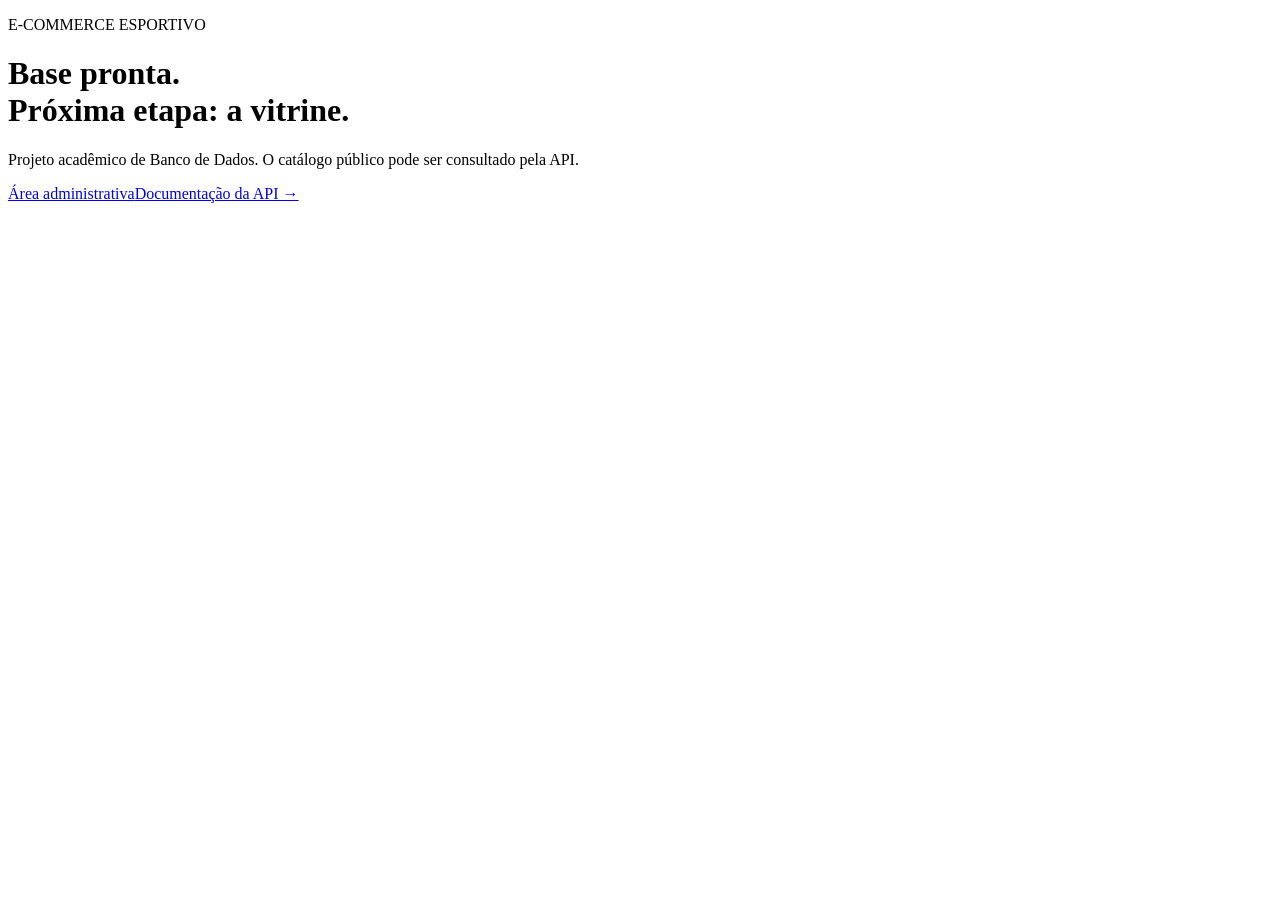
==== app/static/index.html @ a919139c "Implementa backend e painel administrativo do ecommerce" ====
<!doctype html>
<html lang="pt-BR"><head><meta charset="utf-8"><meta name="viewport" content="width=device-width,initial-scale=1"><title>Esporte • Projeto</title><link rel="stylesheet" href="/static/style.css"></head>
<body><main class="welcome"><p class="eyebrow">E-COMMERCE ESPORTIVO</p><h1>Base pronta.<br>Próxima etapa: a vitrine.</h1><p>Projeto acadêmico de Banco de Dados. O catálogo público pode ser consultado pela API.</p><nav><a class="button" href="/admin/login">Área administrativa</a><a href="/docs">Documentação da API →</a></nav></main></body></html>
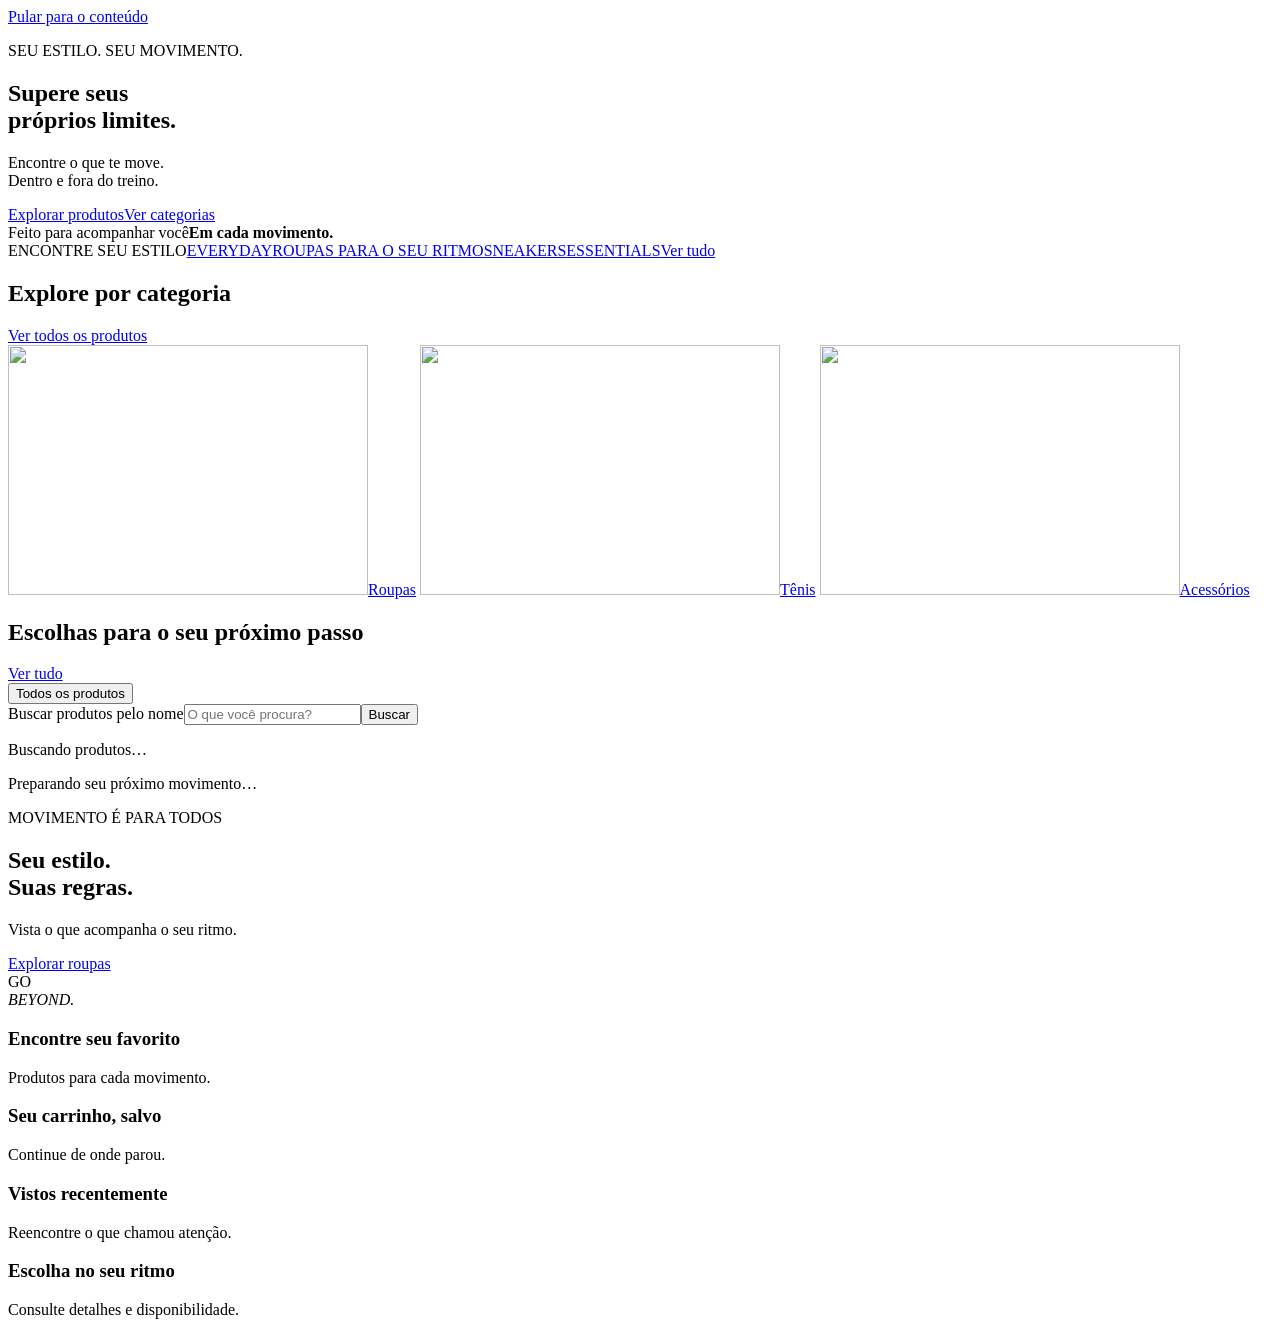
==== commit 59d241bc: "Implementa vitrine, favoritos e carrinho com categorias definidas" ====
--- a/app/static/index.html
+++ b/app/static/index.html
@@ -1,3 +1,39 @@
 <!doctype html>
-<html lang="pt-BR"><head><meta charset="utf-8"><meta name="viewport" content="width=device-width,initial-scale=1"><title>Esporte • Projeto</title><link rel="stylesheet" href="/static/style.css"></head>
-<body><main class="welcome"><p class="eyebrow">E-COMMERCE ESPORTIVO</p><h1>Base pronta.<br>Próxima etapa: a vitrine.</h1><p>Projeto acadêmico de Banco de Dados. O catálogo público pode ser consultado pela API.</p><nav><a class="button" href="/admin/login">Área administrativa</a><a href="/docs">Documentação da API →</a></nav></main></body></html>
+<html lang="pt-BR">
+<head>
+  <meta charset="utf-8"><meta name="viewport" content="width=device-width,initial-scale=1">
+  <meta name="description" content="Roupas, tênis e acessórios para o seu próximo movimento. Encontre o que acompanha o seu estilo.">
+  <title>Impulso • Seu próximo movimento</title>
+  <link rel="stylesheet" href="/static/shop.css"><script type="module" src="/static/catalog.js"></script>
+</head>
+<body>
+  <a class="skip-link" href="#main">Pular para o conteúdo</a>
+  <header id="shop-header"></header>
+  <main id="main">
+    <section class="hero wrap" aria-labelledby="hero-title">
+      <div class="hero-copy"><p class="eyebrow">SEU ESTILO. SEU MOVIMENTO.</p><h1 id="hero-title">Supere seus<br>próprios limites.</h1><p>Encontre o que te move.<br>Dentro e fora do treino.</p><div class="hero-actions"><a class="btn btn-dark" href="#catalogo">Explorar produtos</a><a class="btn btn-outline" href="#categorias">Ver categorias</a></div></div>
+      <div class="hero-caption" aria-hidden="true"><span>Feito para acompanhar você</span><strong>Em cada movimento.</strong><div class="hero-caption-line"></div></div>
+    </section>
+    <section class="collections-strip wrap" aria-label="Explore nossas coleções"><span class="collections-label">ENCONTRE SEU ESTILO</span><a href="/?categoria=Roupas#catalogo" class="activity-word">EVERYDAY<span>ROUPAS PARA O SEU RITMO</span></a><a href="/?categoria=T%C3%AAnis#catalogo" class="activity-word running-word">SNEAKERS</a><a href="/?categoria=Acess%C3%B3rios#catalogo" class="activity-word">ESSENTIALS</a><a href="#catalogo" class="text-link">Ver tudo</a></section>
+    <section id="categorias" class="wrap category-section" aria-labelledby="category-title"><div class="section-heading compact-heading"><h2 id="category-title">Explore por categoria</h2><a href="#catalogo" class="text-link">Ver todos os produtos</a></div><div id="visual-categories" class="visual-categories">
+      <a class="category-card" href="/?categoria=Roupas#catalogo" data-category="Roupas"><span class="category-photo"><img src="/static/assets/category-clothing.jpg" alt="" width="360" height="250" loading="lazy"></span><span>Roupas</span></a>
+      <a class="category-card" href="/?categoria=T%C3%AAnis#catalogo" data-category="Tênis"><span class="category-photo"><img src="/static/assets/category-shoes.jpg" alt="" width="360" height="250" loading="lazy"></span><span>Tênis</span></a>
+      <a class="category-card" href="/?categoria=Acess%C3%B3rios#catalogo" data-category="Acessórios"><span class="category-photo"><img src="/static/assets/category-accessories.jpg" alt="" width="360" height="250" loading="lazy"></span><span>Acessórios</span></a>
+    </div></section>
+    <section id="catalogo" class="wrap catalog-section" aria-labelledby="catalog-title">
+      <div class="section-heading compact-heading"><h2 id="catalog-title">Escolhas para o seu próximo passo</h2><a href="#catalogo" id="view-all-products" class="text-link">Ver tudo</a></div>
+      <form id="catalog-filters" class="catalog-filters" role="search">
+        <div id="category-tabs" class="category-tabs" aria-label="Categorias"><button type="button" class="chip active" data-category="" aria-pressed="true">Todos os produtos</button></div>
+        <div class="search-field"><label class="sr-only" for="search">Buscar produtos pelo nome</label><i data-icon="search"></i><input id="search" name="busca" type="search" placeholder="O que você procura?" maxlength="160"><button type="submit" class="search-submit" aria-label="Buscar">Buscar</button></div>
+      </form>
+      <div class="catalog-meta"><p id="result-count" aria-live="polite">Buscando produtos…</p><button type="button" id="clear-filters" class="text-button" hidden>Limpar filtros</button></div>
+      <div id="catalog-status" class="state-panel" role="status">Preparando seu próximo movimento…</div>
+      <div id="product-grid" class="product-grid" aria-label="Produtos" aria-busy="true"></div>
+      <nav id="pagination" class="pagination" aria-label="Paginação" hidden><button id="previous-page" class="btn btn-outline" type="button">Anterior</button><span id="page-label"></span><button id="next-page" class="btn btn-outline" type="button">Próxima</button></nav>
+    </section>
+    <section id="recent-section" class="recent-section" hidden><div class="wrap"><div class="section-heading"><div><p class="eyebrow">CONTINUE EXPLORANDO</p><h2>De olho nesses?</h2></div><p>Os produtos que você viu por aqui.</p></div><div id="recent-grid" class="product-grid recent-grid"></div></div></section>
+    <section class="editorial-banner wrap" aria-labelledby="editorial-title"><div><p class="eyebrow">MOVIMENTO É PARA TODOS</p><h2 id="editorial-title">Seu estilo.<br>Suas regras.</h2><p>Vista o que acompanha o seu ritmo.</p><a class="btn btn-white" href="/?categoria=Roupas#catalogo">Explorar roupas</a></div><span class="editorial-type" aria-hidden="true">GO<br><em>BEYOND.</em></span></section>
+    <section class="service-strip wrap" aria-label="Como funciona"><article><span data-icon="search"></span><div><h3>Encontre seu favorito</h3><p>Produtos para cada movimento.</p></div></article><article><span data-icon="bag"></span><div><h3>Seu carrinho, salvo</h3><p>Continue de onde parou.</p></div></article><article><span data-icon="history"></span><div><h3>Vistos recentemente</h3><p>Reencontre o que chamou atenção.</p></div></article><article><span data-icon="check"></span><div><h3>Escolha no seu ritmo</h3><p>Consulte detalhes e disponibilidade.</p></div></article></section>
+  </main>
+  <footer id="shop-footer"></footer><div id="toast" class="toast" role="status" aria-live="polite" hidden></div>
+</body></html>
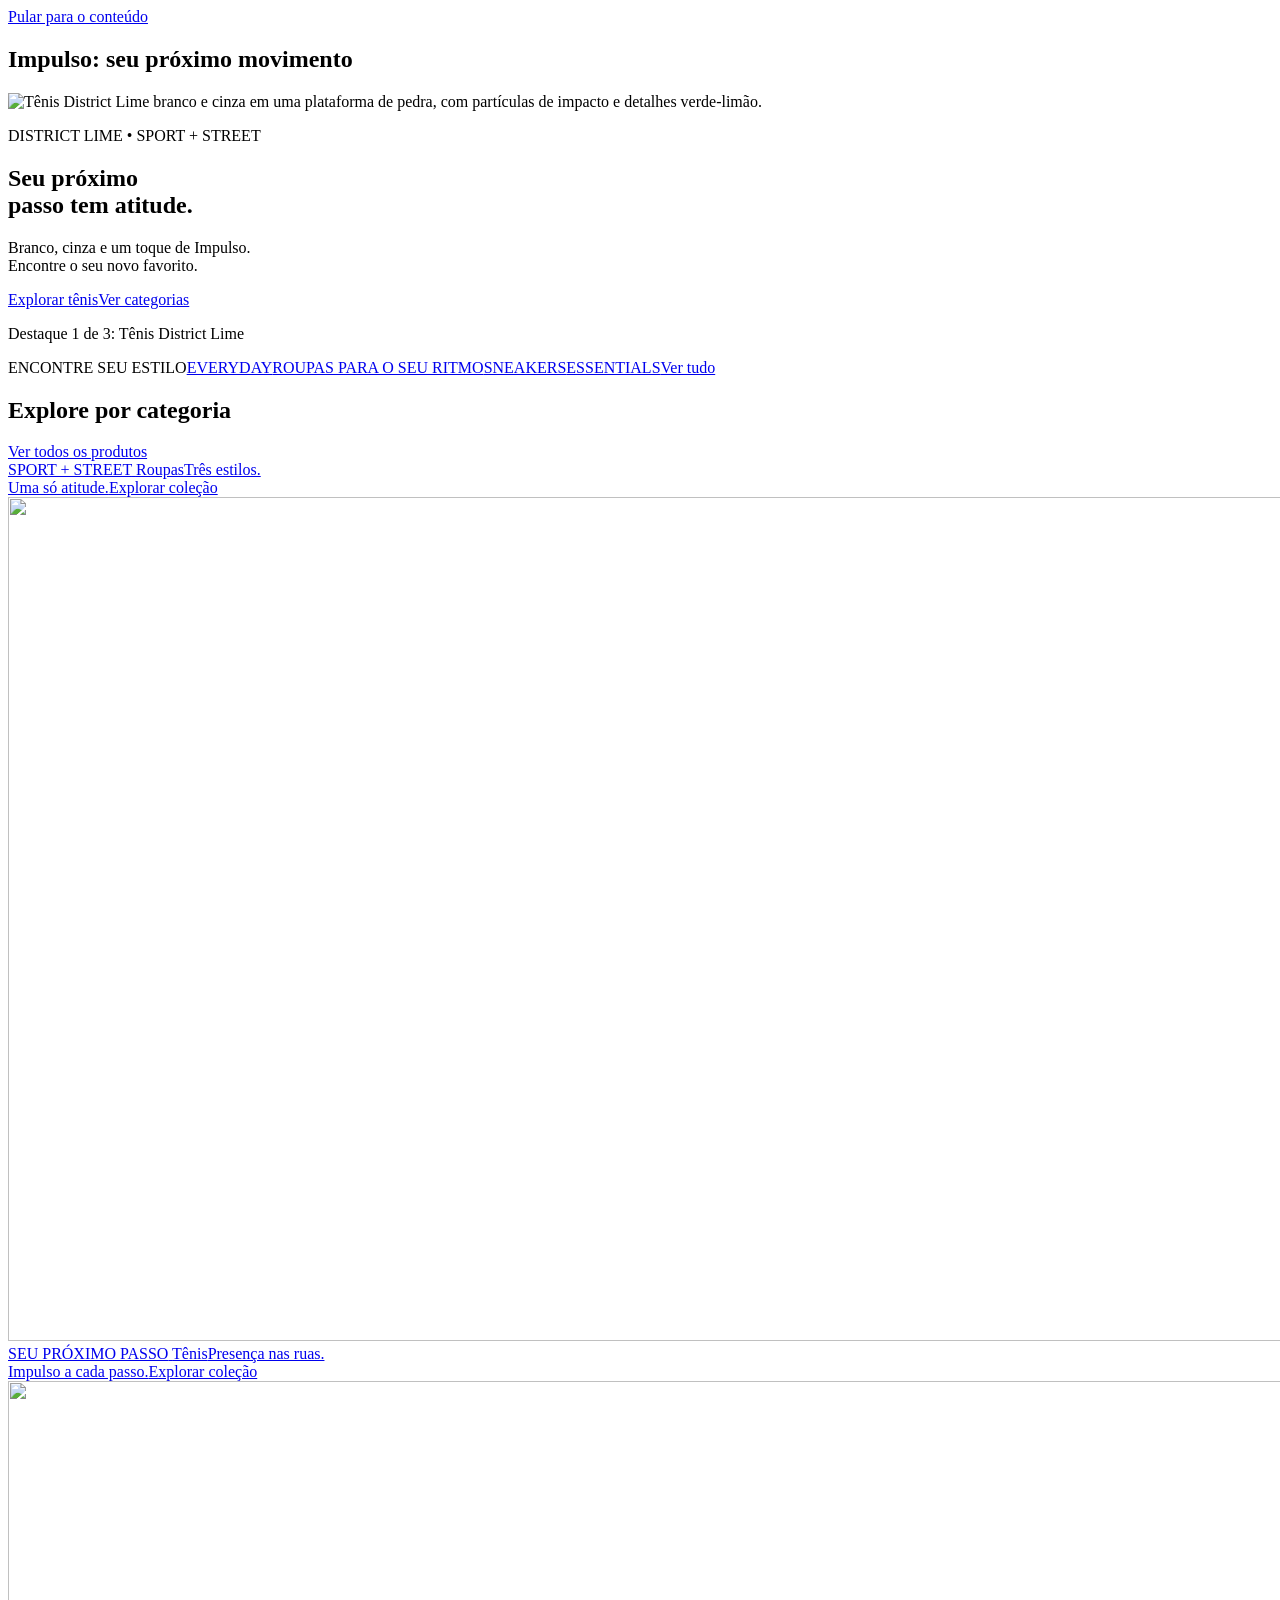
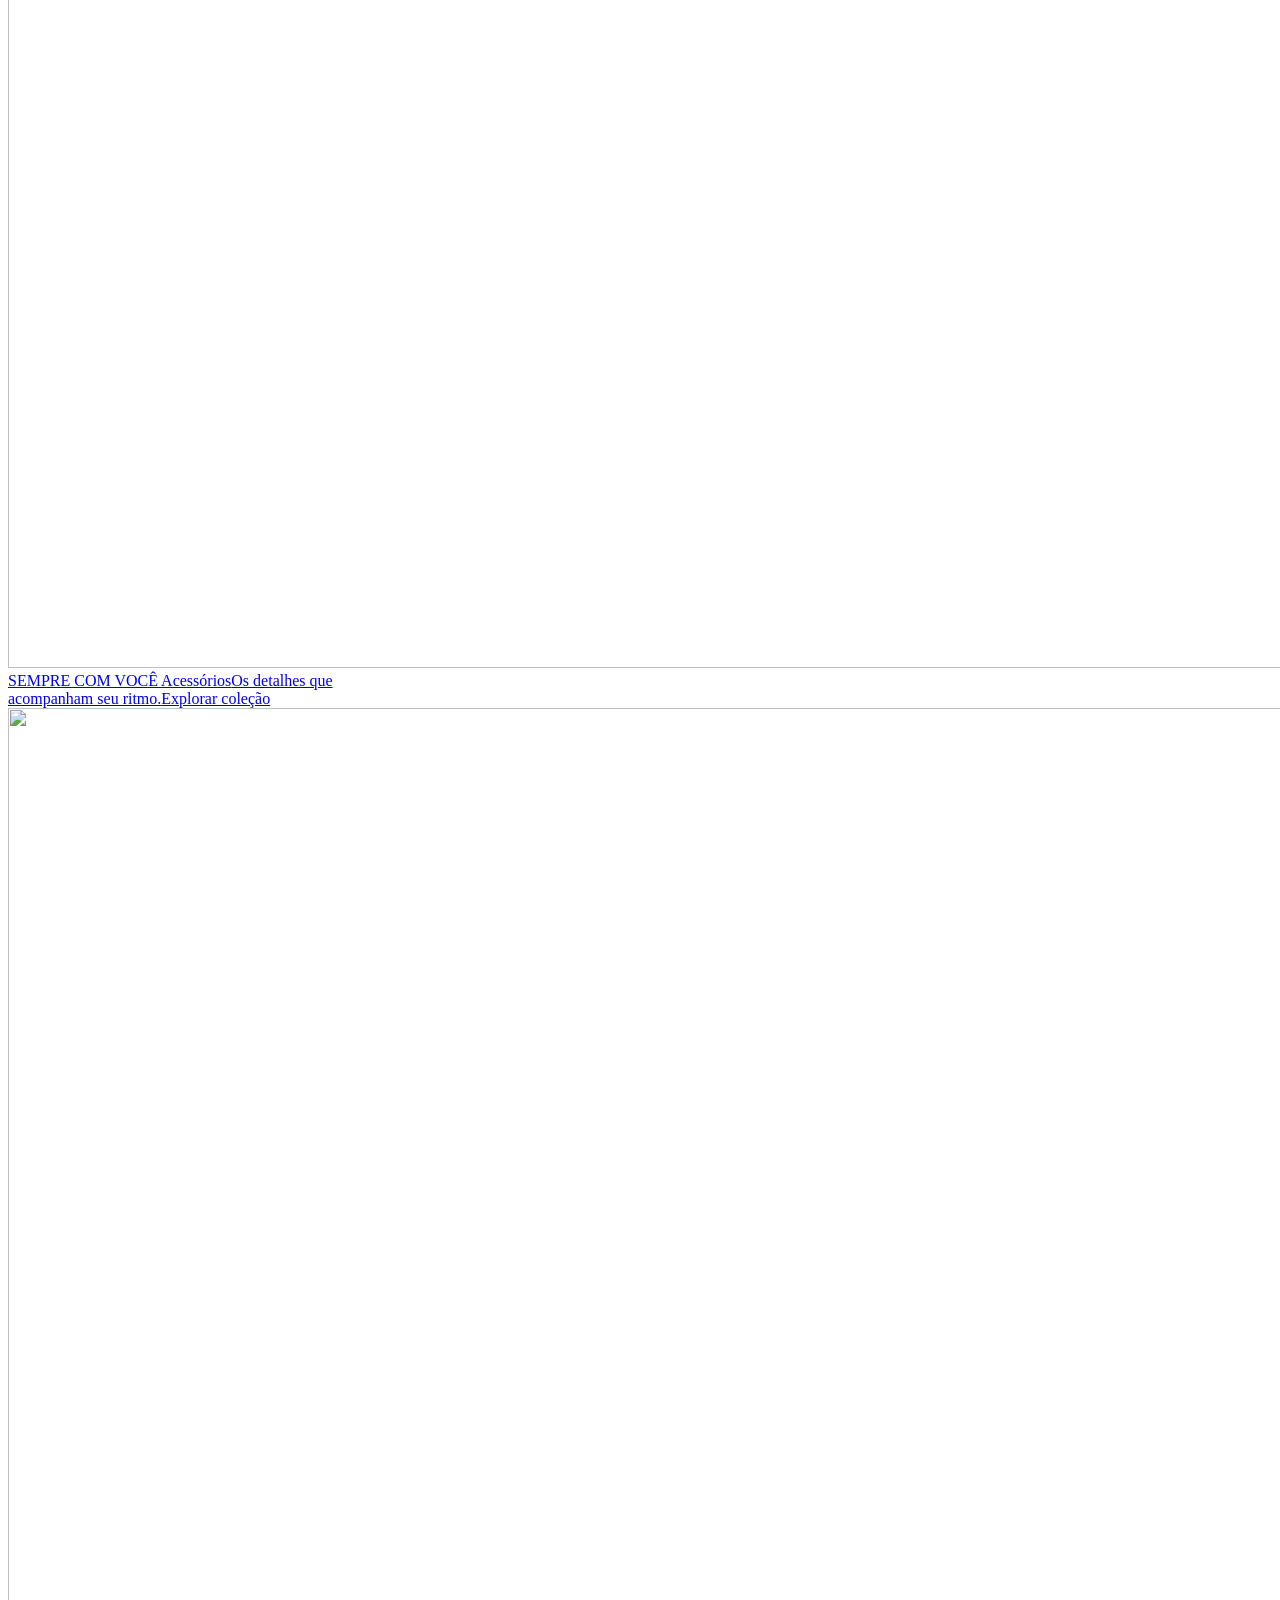
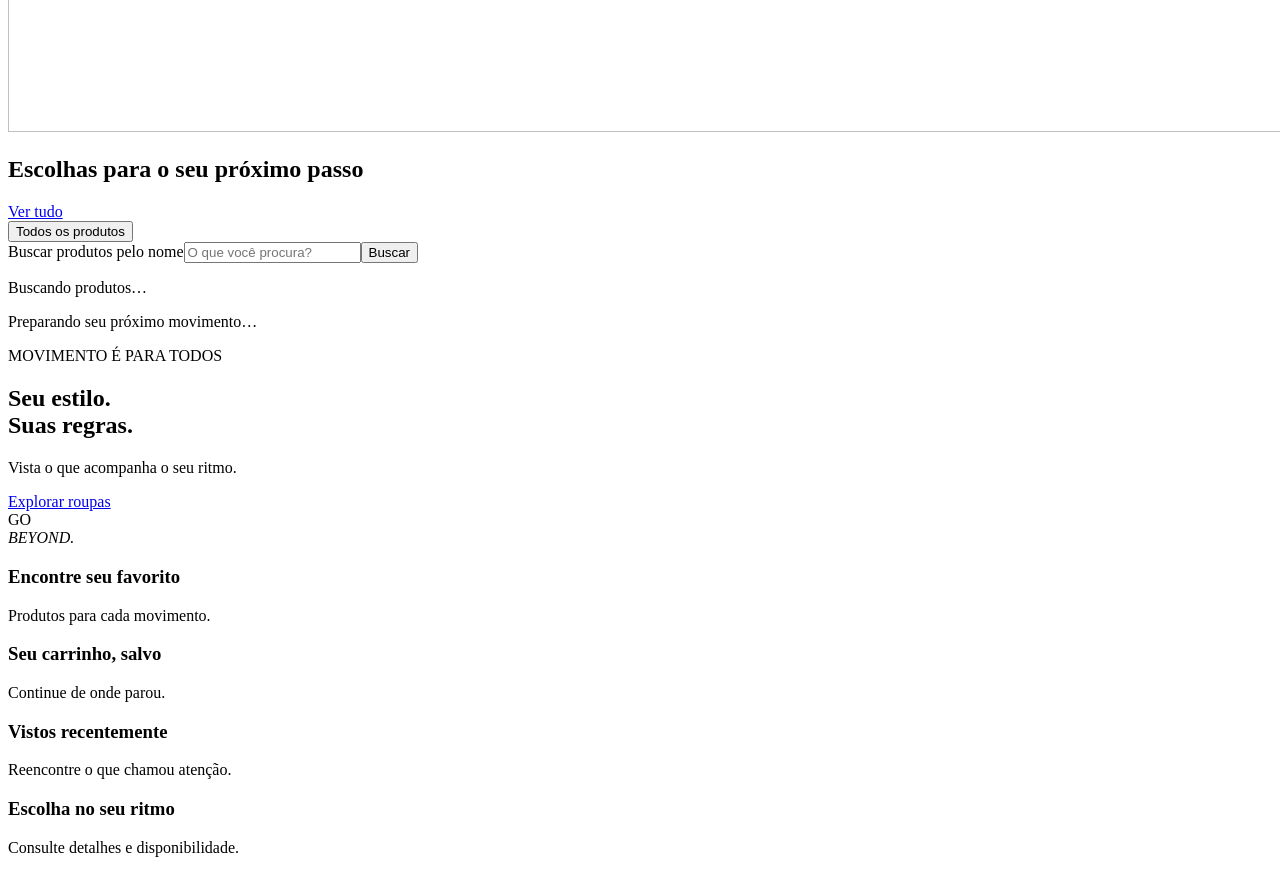
==== commit e445e14c: "Detalhes do front-end" ====
--- a/app/static/index.html
+++ b/app/static/index.html
@@ -4,24 +4,48 @@
   <meta charset="utf-8"><meta name="viewport" content="width=device-width,initial-scale=1">
   <meta name="description" content="Roupas, tênis e acessórios para o seu próximo movimento. Encontre o que acompanha o seu estilo.">
   <title>Impulso • Seu próximo movimento</title>
-  <link rel="stylesheet" href="/static/shop.css"><script type="module" src="/static/catalog.js"></script>
+  <link rel="stylesheet" href="/static/shop.css?v=20261119-category2"><script type="module" src="/static/catalog.js?v=20261119-header3"></script>
 </head>
 <body>
   <a class="skip-link" href="#main">Pular para o conteúdo</a>
   <header id="shop-header"></header>
   <main id="main">
-    <section class="hero wrap" aria-labelledby="hero-title">
-      <div class="hero-copy"><p class="eyebrow">SEU ESTILO. SEU MOVIMENTO.</p><h1 id="hero-title">Supere seus<br>próprios limites.</h1><p>Encontre o que te move.<br>Dentro e fora do treino.</p><div class="hero-actions"><a class="btn btn-dark" href="#catalogo">Explorar produtos</a><a class="btn btn-outline" href="#categorias">Ver categorias</a></div></div>
-      <div class="hero-caption" aria-hidden="true"><span>Feito para acompanhar você</span><strong>Em cada movimento.</strong><div class="hero-caption-line"></div></div>
+    <section class="hero hero-carousel wrap" aria-labelledby="hero-title" aria-roledescription="carrossel">
+      <h1 id="hero-title" class="sr-only">Impulso: seu próximo movimento</h1>
+      <div class="hero-slide" id="hero-shoes" role="group" aria-roledescription="slide" aria-label="1 de 3: Tênis District Lime">
+        <div class="hero-art"><img src="/static/assets/hero-impulso-shoes.png" alt="Tênis District Lime branco e cinza em uma plataforma de pedra, com partículas de impacto e detalhes verde-limão." width="2172" height="724" fetchpriority="high"></div>
+        <div class="hero-copy"><p class="eyebrow">DISTRICT LIME • SPORT + STREET</p><h2>Seu próximo<br>passo tem atitude.</h2><p>Branco, cinza e um toque de Impulso.<br>Encontre o seu novo favorito.</p><div class="hero-actions"><a class="btn btn-dark" href="/loja?categoria=T%C3%AAnis#catalogo">Explorar tênis</a><a class="btn btn-outline" href="#categorias">Ver categorias</a></div></div>
+      </div>
+      <div class="hero-slide" id="hero-hydrate" role="group" aria-roledescription="slide" aria-label="2 de 3: Squeeze Hydrate" hidden>
+        <div class="hero-art"><img src="/static/assets/hero-impulso-hydrate.png" alt="Garrafa preta Impulso Hydrate com gotas de água, cercada por um splash e reflexos verde-limão." width="2172" height="724" decoding="async" fetchpriority="low"></div>
+        <div class="hero-copy"><p class="eyebrow">HYDRATE • NO SEU RITMO</p><h2>Uma pausa.<br>Um novo impulso.</h2><p>Os detalhes acompanham o movimento.<br>Leve a Impulso com você.</p><div class="hero-actions"><a class="btn btn-dark" href="/loja?categoria=Acess%C3%B3rios#catalogo">Explorar acessórios</a><a class="btn btn-outline" href="#categorias">Ver categorias</a></div></div>
+      </div>
+      <div class="hero-slide" id="hero-clothing" role="group" aria-roledescription="slide" aria-label="3 de 3: Coleção de roupas" hidden>
+        <div class="hero-art"><img src="/static/assets/hero-impulso-clothing.png" alt="As três camisas Impulso: Essential preta, Motion grafite e regata Pulse branca, suspensas em estúdio." width="2172" height="724" decoding="async" fetchpriority="low"></div>
+        <div class="hero-copy"><p class="eyebrow">ESSENTIAL • MOTION • PULSE</p><h2>Três estilos.<br>O seu movimento.</h2><p>Do treino às ruas.<br>Escolha como vestir sua atitude.</p><div class="hero-actions"><a class="btn btn-dark" href="/loja?categoria=Roupas#catalogo">Explorar roupas</a><a class="btn btn-outline" href="#categorias">Ver categorias</a></div></div>
+      </div>
+      <p class="hero-slide-status sr-only" aria-live="off">Destaque 1 de 3: Tênis District Lime</p>
     </section>
-    <section class="collections-strip wrap" aria-label="Explore nossas coleções"><span class="collections-label">ENCONTRE SEU ESTILO</span><a href="/?categoria=Roupas#catalogo" class="activity-word">EVERYDAY<span>ROUPAS PARA O SEU RITMO</span></a><a href="/?categoria=T%C3%AAnis#catalogo" class="activity-word running-word">SNEAKERS</a><a href="/?categoria=Acess%C3%B3rios#catalogo" class="activity-word">ESSENTIALS</a><a href="#catalogo" class="text-link">Ver tudo</a></section>
+    <section class="collections-strip wrap" aria-label="Explore nossas coleções"><span class="collections-label">ENCONTRE SEU ESTILO</span><a href="/loja?categoria=Roupas#catalogo" class="activity-word">EVERYDAY<span>ROUPAS PARA O SEU RITMO</span></a><a href="/loja?categoria=T%C3%AAnis#catalogo" class="activity-word running-word">SNEAKERS</a><a href="/loja?categoria=Acess%C3%B3rios#catalogo" class="activity-word">ESSENTIALS</a><a href="/?catalogo=1#catalogo" class="text-link">Ver tudo</a></section>
     <section id="categorias" class="wrap category-section" aria-labelledby="category-title"><div class="section-heading compact-heading"><h2 id="category-title">Explore por categoria</h2><a href="#catalogo" class="text-link">Ver todos os produtos</a></div><div id="visual-categories" class="visual-categories">
-      <a class="category-card" href="/?categoria=Roupas#catalogo" data-category="Roupas"><span class="category-photo"><img src="/static/assets/category-clothing.jpg" alt="" width="360" height="250" loading="lazy"></span><span>Roupas</span></a>
-      <a class="category-card" href="/?categoria=T%C3%AAnis#catalogo" data-category="Tênis"><span class="category-photo"><img src="/static/assets/category-shoes.jpg" alt="" width="360" height="250" loading="lazy"></span><span>Tênis</span></a>
-      <a class="category-card" href="/?categoria=Acess%C3%B3rios#catalogo" data-category="Acessórios"><span class="category-photo"><img src="/static/assets/category-accessories.jpg" alt="" width="360" height="250" loading="lazy"></span><span>Acessórios</span></a>
+      <a class="category-card category-highlight" href="/loja?categoria=Roupas#catalogo" data-category="Roupas" aria-label="Explorar Roupas">
+        <span class="category-kicker"><span data-icon="spark"></span>SPORT + STREET</span>
+        <span class="category-copy"><span class="category-name">Roupas</span><span class="category-description">Três estilos.<br>Uma só atitude.</span><span class="category-explore">Explorar coleção</span></span>
+        <span class="category-object category-object-clothing"><img src="/static/assets/category-cutout-clothing.png" alt="" width="1863" height="844" loading="lazy"></span>
+      </a>
+      <a class="category-card category-highlight" href="/loja?categoria=T%C3%AAnis#catalogo" data-category="Tênis" aria-label="Explorar Tênis">
+        <span class="category-kicker"><span data-icon="spark"></span>SEU PRÓXIMO PASSO</span>
+        <span class="category-copy"><span class="category-name">Tênis</span><span class="category-description">Presença nas ruas.<br>Impulso a cada passo.</span><span class="category-explore">Explorar coleção</span></span>
+        <span class="category-object category-object-shoes"><img src="/static/assets/category-cutout-shoes.png" alt="" width="1774" height="887" loading="lazy"></span>
+      </a>
+      <a class="category-card category-highlight" href="/loja?categoria=Acess%C3%B3rios#catalogo" data-category="Acessórios" aria-label="Explorar Acessórios">
+        <span class="category-kicker"><span data-icon="bag"></span>SEMPRE COM VOCÊ</span>
+        <span class="category-copy"><span class="category-name">Acessórios</span><span class="category-description">Os detalhes que<br>acompanham seu ritmo.</span><span class="category-explore">Explorar coleção</span></span>
+        <span class="category-object category-object-accessories"><img src="/static/assets/category-cutout-accessories.png" alt="" width="1536" height="1024" loading="lazy"></span>
+      </a>
     </div></section>
     <section id="catalogo" class="wrap catalog-section" aria-labelledby="catalog-title">
-      <div class="section-heading compact-heading"><h2 id="catalog-title">Escolhas para o seu próximo passo</h2><a href="#catalogo" id="view-all-products" class="text-link">Ver tudo</a></div>
+      <div class="section-heading compact-heading"><h2 id="catalog-title">Escolhas para o seu próximo passo</h2><a href="/?catalogo=1#catalogo" id="view-all-products" class="text-link">Ver tudo</a></div>
       <form id="catalog-filters" class="catalog-filters" role="search">
         <div id="category-tabs" class="category-tabs" aria-label="Categorias"><button type="button" class="chip active" data-category="" aria-pressed="true">Todos os produtos</button></div>
         <div class="search-field"><label class="sr-only" for="search">Buscar produtos pelo nome</label><i data-icon="search"></i><input id="search" name="busca" type="search" placeholder="O que você procura?" maxlength="160"><button type="submit" class="search-submit" aria-label="Buscar">Buscar</button></div>
@@ -31,8 +55,8 @@
       <div id="product-grid" class="product-grid" aria-label="Produtos" aria-busy="true"></div>
       <nav id="pagination" class="pagination" aria-label="Paginação" hidden><button id="previous-page" class="btn btn-outline" type="button">Anterior</button><span id="page-label"></span><button id="next-page" class="btn btn-outline" type="button">Próxima</button></nav>
     </section>
-    <section id="recent-section" class="recent-section" hidden><div class="wrap"><div class="section-heading"><div><p class="eyebrow">CONTINUE EXPLORANDO</p><h2>De olho nesses?</h2></div><p>Os produtos que você viu por aqui.</p></div><div id="recent-grid" class="product-grid recent-grid"></div></div></section>
-    <section class="editorial-banner wrap" aria-labelledby="editorial-title"><div><p class="eyebrow">MOVIMENTO É PARA TODOS</p><h2 id="editorial-title">Seu estilo.<br>Suas regras.</h2><p>Vista o que acompanha o seu ritmo.</p><a class="btn btn-white" href="/?categoria=Roupas#catalogo">Explorar roupas</a></div><span class="editorial-type" aria-hidden="true">GO<br><em>BEYOND.</em></span></section>
+    <section id="recent-section" class="recent-section" aria-labelledby="recent-title" hidden><div class="wrap"><div class="section-heading"><h2 id="recent-title">Vistos recentemente</h2><p>Seus últimos produtos visitados.</p></div><div id="recent-grid" class="product-grid recent-grid"></div></div></section>
+    <section class="editorial-banner wrap" aria-labelledby="editorial-title"><div><p class="eyebrow">MOVIMENTO É PARA TODOS</p><h2 id="editorial-title">Seu estilo.<br>Suas regras.</h2><p>Vista o que acompanha o seu ritmo.</p><a class="btn btn-white" href="/loja?categoria=Roupas#catalogo">Explorar roupas</a></div><span class="editorial-type" aria-hidden="true">GO<br><em>BEYOND.</em></span></section>
     <section class="service-strip wrap" aria-label="Como funciona"><article><span data-icon="search"></span><div><h3>Encontre seu favorito</h3><p>Produtos para cada movimento.</p></div></article><article><span data-icon="bag"></span><div><h3>Seu carrinho, salvo</h3><p>Continue de onde parou.</p></div></article><article><span data-icon="history"></span><div><h3>Vistos recentemente</h3><p>Reencontre o que chamou atenção.</p></div></article><article><span data-icon="check"></span><div><h3>Escolha no seu ritmo</h3><p>Consulte detalhes e disponibilidade.</p></div></article></section>
   </main>
   <footer id="shop-footer"></footer><div id="toast" class="toast" role="status" aria-live="polite" hidden></div>
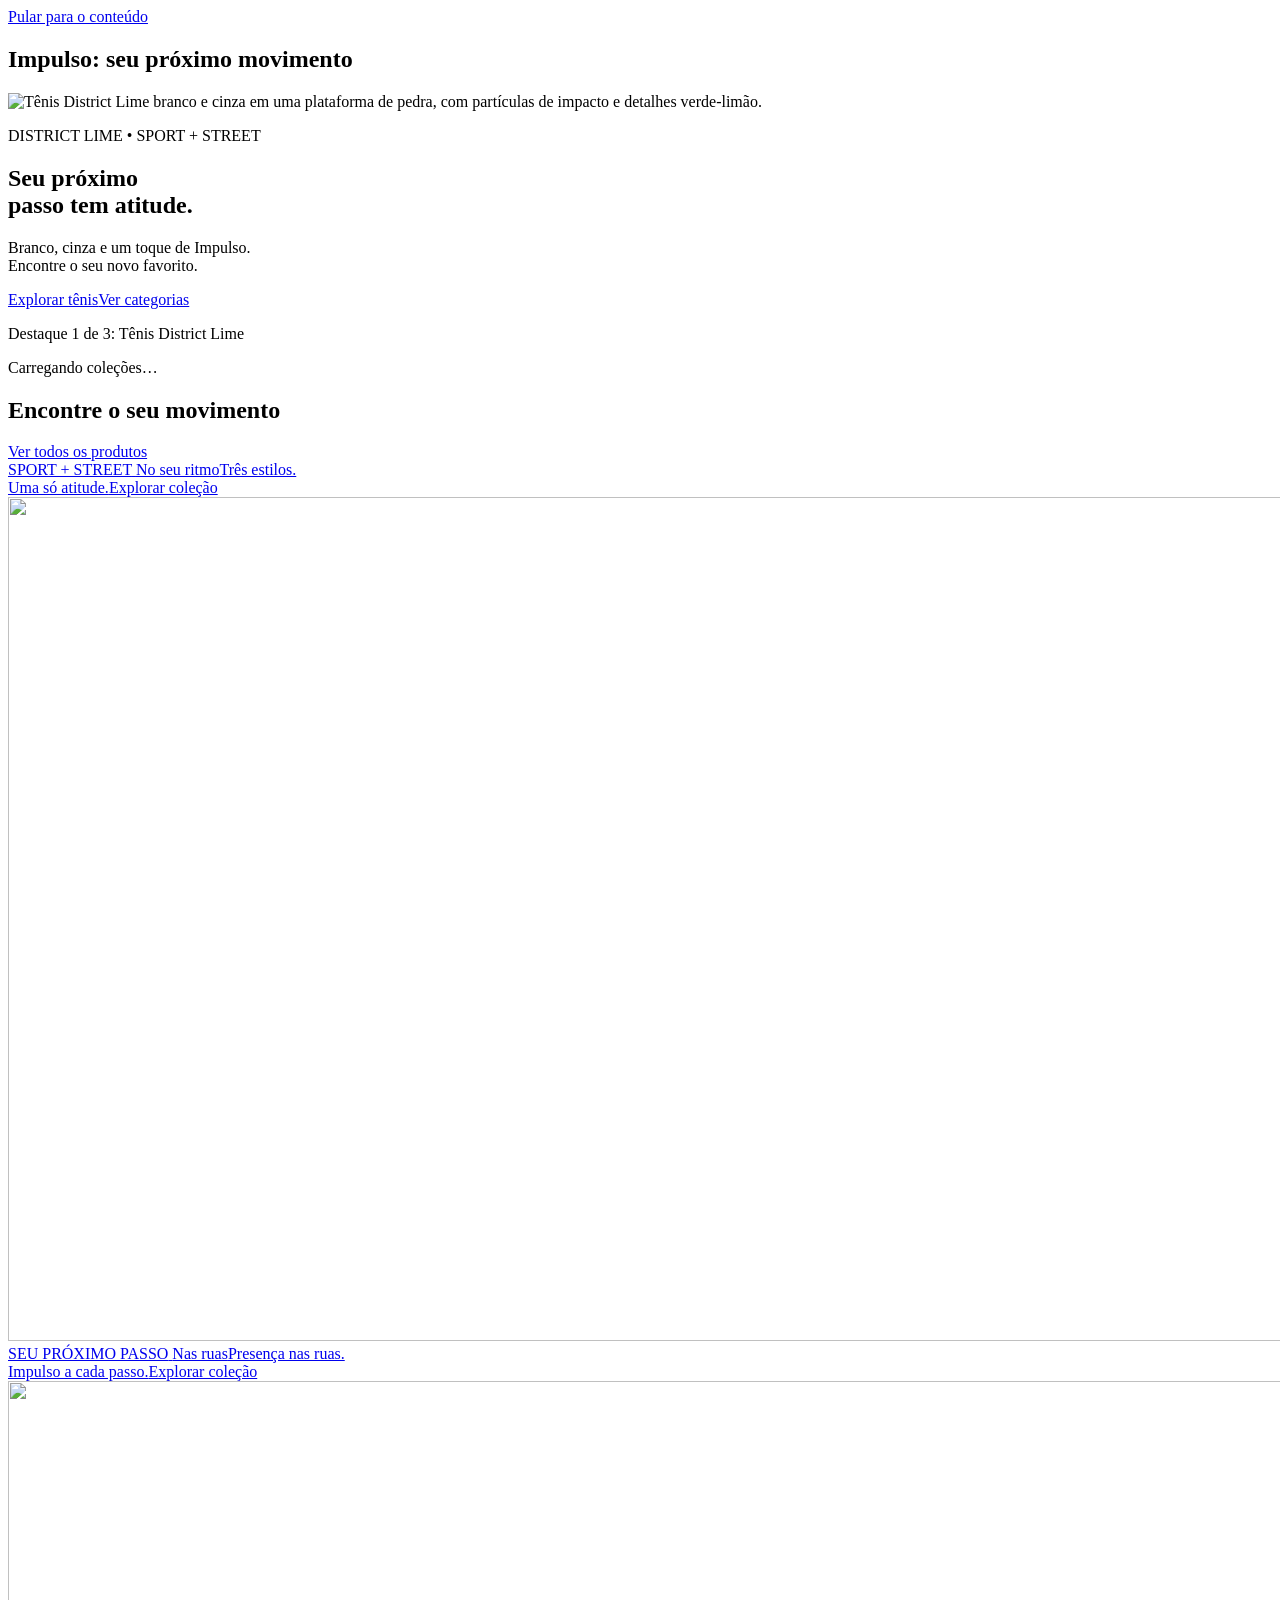
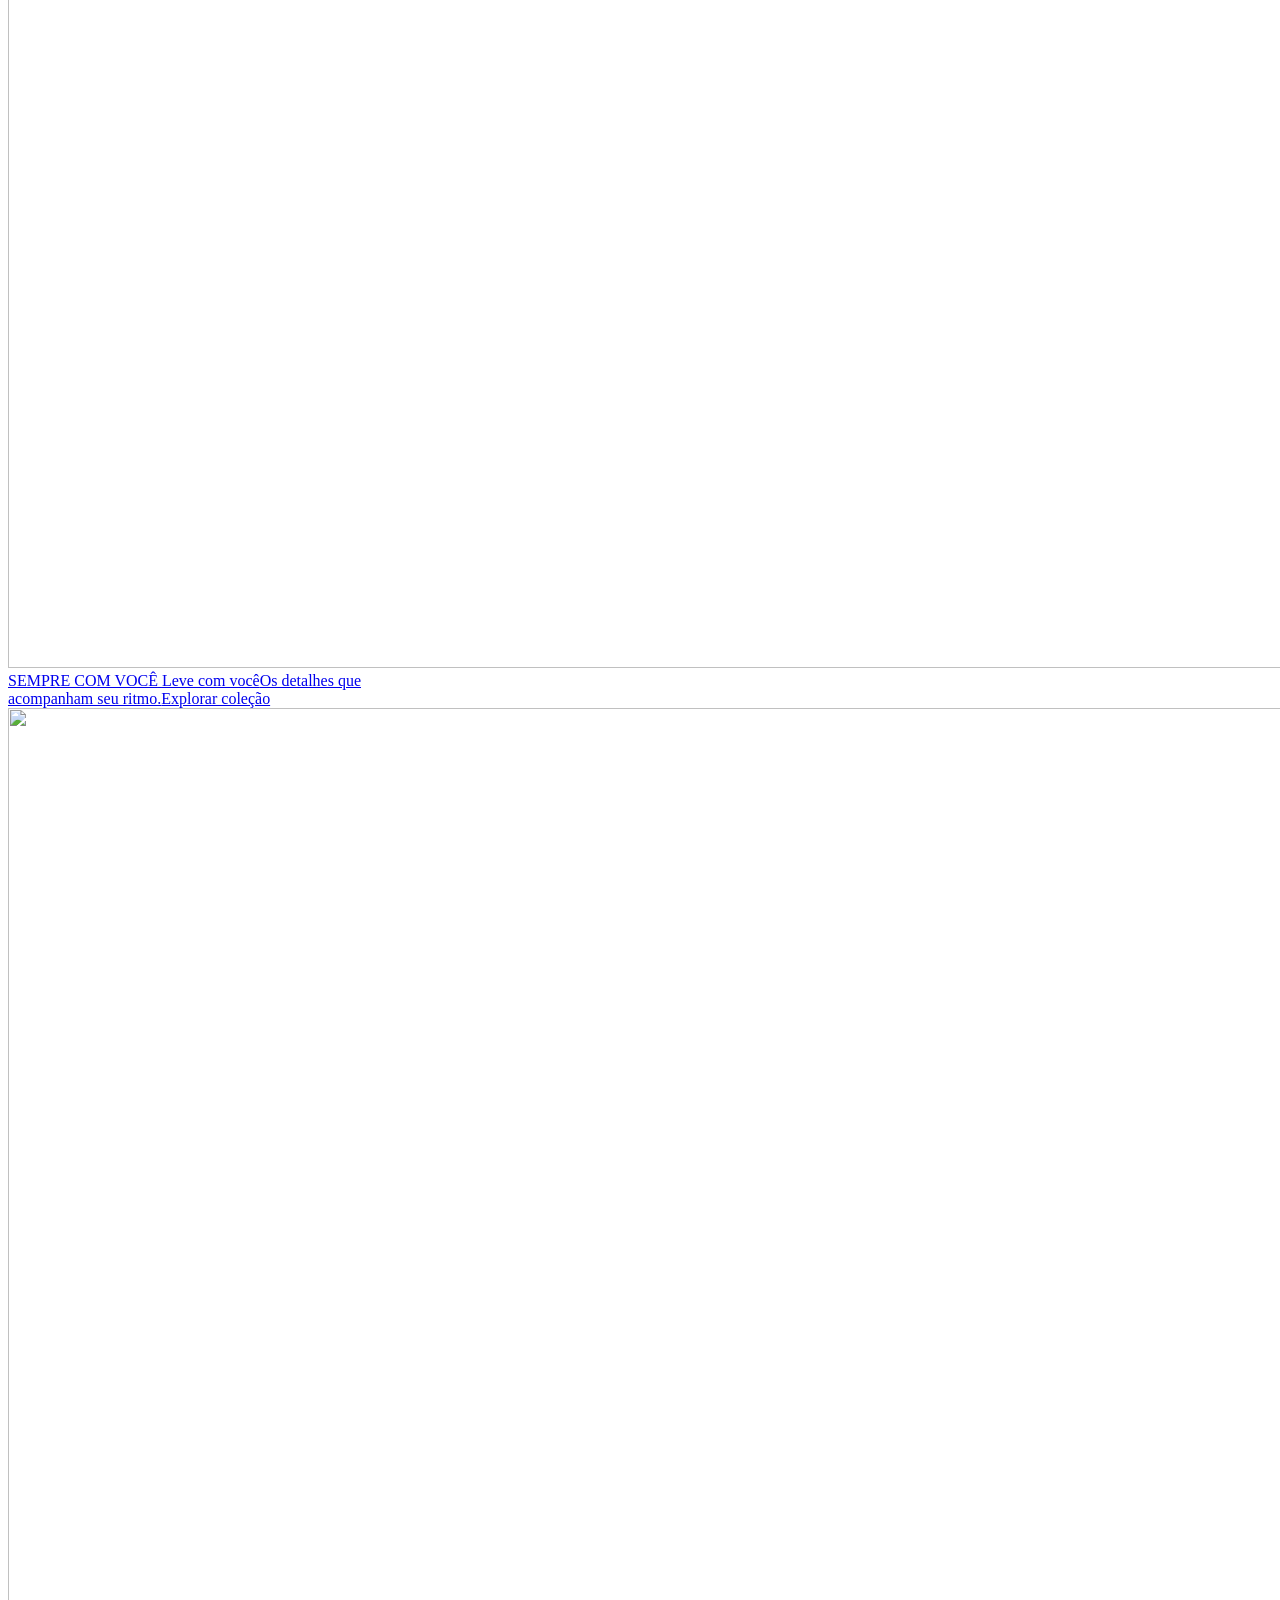
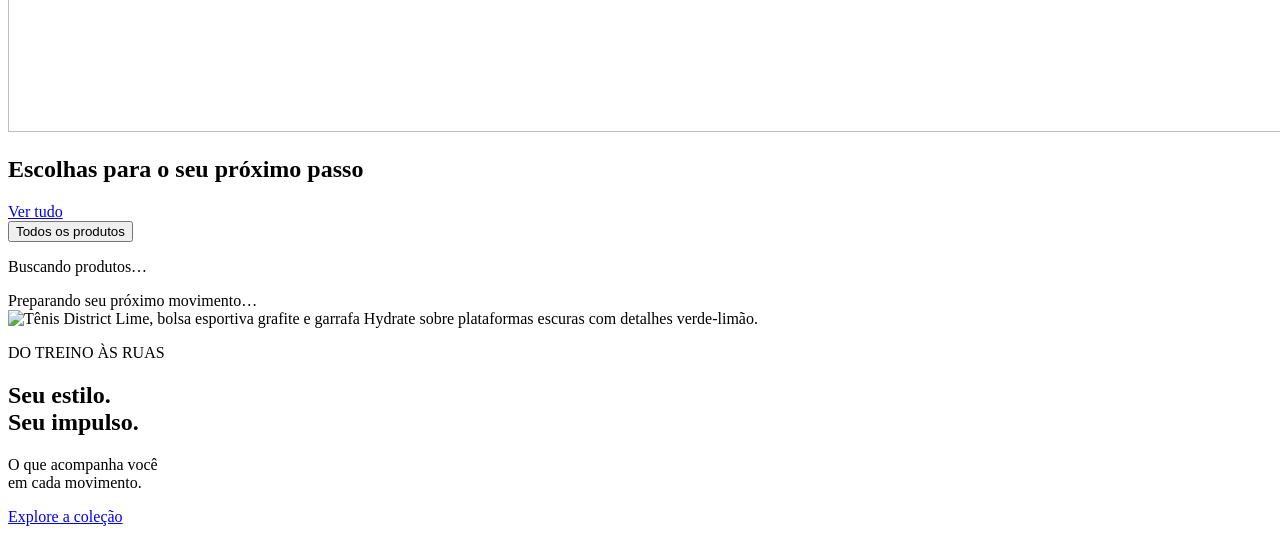
==== commit 6efc486e: "Aprimora vitrine e painel e otimiza imagens em WebP" ====
--- a/app/static/index.html
+++ b/app/static/index.html
@@ -4,8 +4,8 @@
   <meta charset="utf-8"><meta name="viewport" content="width=device-width,initial-scale=1">
   <meta name="description" content="Roupas, tênis e acessórios para o seu próximo movimento. Encontre o que acompanha o seu estilo.">
   <title>Impulso • Seu próximo movimento</title>
-  <link rel="stylesheet" href="/static/shop.css?v=20261119-category2"><script type="module" src="/static/catalog.js?v=20261119-header3"></script>
-</head>
+  <link rel="stylesheet" href="/static/shop.css?v=20261119-optimized1"><script type="module" src="/static/catalog.js?v=20261119-footer-logo1"></script>
+<link rel="stylesheet" href="/static/typography.css?v=20261119-optimized1"></head>
 <body>
   <a class="skip-link" href="#main">Pular para o conteúdo</a>
   <header id="shop-header"></header>
@@ -13,51 +13,52 @@
     <section class="hero hero-carousel wrap" aria-labelledby="hero-title" aria-roledescription="carrossel">
       <h1 id="hero-title" class="sr-only">Impulso: seu próximo movimento</h1>
       <div class="hero-slide" id="hero-shoes" role="group" aria-roledescription="slide" aria-label="1 de 3: Tênis District Lime">
-        <div class="hero-art"><img src="/static/assets/hero-impulso-shoes.png" alt="Tênis District Lime branco e cinza em uma plataforma de pedra, com partículas de impacto e detalhes verde-limão." width="2172" height="724" fetchpriority="high"></div>
+        <div class="hero-art"><img src="/static/assets/hero-impulso-shoes.webp" alt="Tênis District Lime branco e cinza em uma plataforma de pedra, com partículas de impacto e detalhes verde-limão." width="2172" height="724" fetchpriority="high"></div>
         <div class="hero-copy"><p class="eyebrow">DISTRICT LIME • SPORT + STREET</p><h2>Seu próximo<br>passo tem atitude.</h2><p>Branco, cinza e um toque de Impulso.<br>Encontre o seu novo favorito.</p><div class="hero-actions"><a class="btn btn-dark" href="/loja?categoria=T%C3%AAnis#catalogo">Explorar tênis</a><a class="btn btn-outline" href="#categorias">Ver categorias</a></div></div>
       </div>
       <div class="hero-slide" id="hero-hydrate" role="group" aria-roledescription="slide" aria-label="2 de 3: Squeeze Hydrate" hidden>
-        <div class="hero-art"><img src="/static/assets/hero-impulso-hydrate.png" alt="Garrafa preta Impulso Hydrate com gotas de água, cercada por um splash e reflexos verde-limão." width="2172" height="724" decoding="async" fetchpriority="low"></div>
+        <div class="hero-art"><img src="/static/assets/hero-impulso-hydrate.webp" alt="Garrafa preta Impulso Hydrate com gotas de água, cercada por um splash e reflexos verde-limão." width="2172" height="724" decoding="async" fetchpriority="low"></div>
         <div class="hero-copy"><p class="eyebrow">HYDRATE • NO SEU RITMO</p><h2>Uma pausa.<br>Um novo impulso.</h2><p>Os detalhes acompanham o movimento.<br>Leve a Impulso com você.</p><div class="hero-actions"><a class="btn btn-dark" href="/loja?categoria=Acess%C3%B3rios#catalogo">Explorar acessórios</a><a class="btn btn-outline" href="#categorias">Ver categorias</a></div></div>
       </div>
       <div class="hero-slide" id="hero-clothing" role="group" aria-roledescription="slide" aria-label="3 de 3: Coleção de roupas" hidden>
-        <div class="hero-art"><img src="/static/assets/hero-impulso-clothing.png" alt="As três camisas Impulso: Essential preta, Motion grafite e regata Pulse branca, suspensas em estúdio." width="2172" height="724" decoding="async" fetchpriority="low"></div>
+        <div class="hero-art"><img src="/static/assets/hero-impulso-clothing.webp" alt="As três camisas Impulso: Essential preta, Motion grafite e regata Pulse branca, suspensas em estúdio." width="2172" height="724" decoding="async" fetchpriority="low"></div>
         <div class="hero-copy"><p class="eyebrow">ESSENTIAL • MOTION • PULSE</p><h2>Três estilos.<br>O seu movimento.</h2><p>Do treino às ruas.<br>Escolha como vestir sua atitude.</p><div class="hero-actions"><a class="btn btn-dark" href="/loja?categoria=Roupas#catalogo">Explorar roupas</a><a class="btn btn-outline" href="#categorias">Ver categorias</a></div></div>
       </div>
       <p class="hero-slide-status sr-only" aria-live="off">Destaque 1 de 3: Tênis District Lime</p>
     </section>
-    <section class="collections-strip wrap" aria-label="Explore nossas coleções"><span class="collections-label">ENCONTRE SEU ESTILO</span><a href="/loja?categoria=Roupas#catalogo" class="activity-word">EVERYDAY<span>ROUPAS PARA O SEU RITMO</span></a><a href="/loja?categoria=T%C3%AAnis#catalogo" class="activity-word running-word">SNEAKERS</a><a href="/loja?categoria=Acess%C3%B3rios#catalogo" class="activity-word">ESSENTIALS</a><a href="/?catalogo=1#catalogo" class="text-link">Ver tudo</a></section>
-    <section id="categorias" class="wrap category-section" aria-labelledby="category-title"><div class="section-heading compact-heading"><h2 id="category-title">Explore por categoria</h2><a href="#catalogo" class="text-link">Ver todos os produtos</a></div><div id="visual-categories" class="visual-categories">
+    <div id="category-carousels" class="wrap category-carousels" aria-busy="true"><p role="status">Carregando coleções…</p></div>
+    <section id="categorias" class="wrap category-section" aria-labelledby="category-title"><div class="section-heading compact-heading"><h2 id="category-title">Encontre o seu movimento</h2><a href="/loja#catalogo" class="text-link">Ver todos os produtos</a></div><div id="visual-categories" class="visual-categories">
       <a class="category-card category-highlight" href="/loja?categoria=Roupas#catalogo" data-category="Roupas" aria-label="Explorar Roupas">
         <span class="category-kicker"><span data-icon="spark"></span>SPORT + STREET</span>
-        <span class="category-copy"><span class="category-name">Roupas</span><span class="category-description">Três estilos.<br>Uma só atitude.</span><span class="category-explore">Explorar coleção</span></span>
-        <span class="category-object category-object-clothing"><img src="/static/assets/category-cutout-clothing.png" alt="" width="1863" height="844" loading="lazy"></span>
+        <span class="category-copy"><span class="category-name">No seu ritmo</span><span class="category-description">Três estilos.<br>Uma só atitude.</span><span class="category-explore">Explorar coleção</span></span>
+        <span class="category-object category-object-clothing"><img src="/static/assets/category-cutout-clothing.webp" alt="" width="1863" height="844" loading="lazy"></span>
       </a>
       <a class="category-card category-highlight" href="/loja?categoria=T%C3%AAnis#catalogo" data-category="Tênis" aria-label="Explorar Tênis">
         <span class="category-kicker"><span data-icon="spark"></span>SEU PRÓXIMO PASSO</span>
-        <span class="category-copy"><span class="category-name">Tênis</span><span class="category-description">Presença nas ruas.<br>Impulso a cada passo.</span><span class="category-explore">Explorar coleção</span></span>
-        <span class="category-object category-object-shoes"><img src="/static/assets/category-cutout-shoes.png" alt="" width="1774" height="887" loading="lazy"></span>
+        <span class="category-copy"><span class="category-name">Nas ruas</span><span class="category-description">Presença nas ruas.<br>Impulso a cada passo.</span><span class="category-explore">Explorar coleção</span></span>
+        <span class="category-object category-object-shoes"><img src="/static/assets/category-cutout-shoes.webp" alt="" width="1774" height="887" loading="lazy"></span>
       </a>
       <a class="category-card category-highlight" href="/loja?categoria=Acess%C3%B3rios#catalogo" data-category="Acessórios" aria-label="Explorar Acessórios">
         <span class="category-kicker"><span data-icon="bag"></span>SEMPRE COM VOCÊ</span>
-        <span class="category-copy"><span class="category-name">Acessórios</span><span class="category-description">Os detalhes que<br>acompanham seu ritmo.</span><span class="category-explore">Explorar coleção</span></span>
-        <span class="category-object category-object-accessories"><img src="/static/assets/category-cutout-accessories.png" alt="" width="1536" height="1024" loading="lazy"></span>
+        <span class="category-copy"><span class="category-name">Leve com você</span><span class="category-description">Os detalhes que<br>acompanham seu ritmo.</span><span class="category-explore">Explorar coleção</span></span>
+        <span class="category-object category-object-accessories"><img src="/static/assets/category-cutout-accessories.webp" alt="" width="1536" height="1024" loading="lazy"></span>
       </a>
     </div></section>
     <section id="catalogo" class="wrap catalog-section" aria-labelledby="catalog-title">
       <div class="section-heading compact-heading"><h2 id="catalog-title">Escolhas para o seu próximo passo</h2><a href="/?catalogo=1#catalogo" id="view-all-products" class="text-link">Ver tudo</a></div>
-      <form id="catalog-filters" class="catalog-filters" role="search">
+      <div id="catalog-filters" class="catalog-filters" aria-label="Filtrar categorias">
         <div id="category-tabs" class="category-tabs" aria-label="Categorias"><button type="button" class="chip active" data-category="" aria-pressed="true">Todos os produtos</button></div>
-        <div class="search-field"><label class="sr-only" for="search">Buscar produtos pelo nome</label><i data-icon="search"></i><input id="search" name="busca" type="search" placeholder="O que você procura?" maxlength="160"><button type="submit" class="search-submit" aria-label="Buscar">Buscar</button></div>
-      </form>
+      </div>
       <div class="catalog-meta"><p id="result-count" aria-live="polite">Buscando produtos…</p><button type="button" id="clear-filters" class="text-button" hidden>Limpar filtros</button></div>
       <div id="catalog-status" class="state-panel" role="status">Preparando seu próximo movimento…</div>
       <div id="product-grid" class="product-grid" aria-label="Produtos" aria-busy="true"></div>
       <nav id="pagination" class="pagination" aria-label="Paginação" hidden><button id="previous-page" class="btn btn-outline" type="button">Anterior</button><span id="page-label"></span><button id="next-page" class="btn btn-outline" type="button">Próxima</button></nav>
     </section>
     <section id="recent-section" class="recent-section" aria-labelledby="recent-title" hidden><div class="wrap"><div class="section-heading"><h2 id="recent-title">Vistos recentemente</h2><p>Seus últimos produtos visitados.</p></div><div id="recent-grid" class="product-grid recent-grid"></div></div></section>
-    <section class="editorial-banner wrap" aria-labelledby="editorial-title"><div><p class="eyebrow">MOVIMENTO É PARA TODOS</p><h2 id="editorial-title">Seu estilo.<br>Suas regras.</h2><p>Vista o que acompanha o seu ritmo.</p><a class="btn btn-white" href="/loja?categoria=Roupas#catalogo">Explorar roupas</a></div><span class="editorial-type" aria-hidden="true">GO<br><em>BEYOND.</em></span></section>
-    <section class="service-strip wrap" aria-label="Como funciona"><article><span data-icon="search"></span><div><h3>Encontre seu favorito</h3><p>Produtos para cada movimento.</p></div></article><article><span data-icon="bag"></span><div><h3>Seu carrinho, salvo</h3><p>Continue de onde parou.</p></div></article><article><span data-icon="history"></span><div><h3>Vistos recentemente</h3><p>Reencontre o que chamou atenção.</p></div></article><article><span data-icon="check"></span><div><h3>Escolha no seu ritmo</h3><p>Consulte detalhes e disponibilidade.</p></div></article></section>
+    <section class="editorial-banner editorial-products wrap" aria-labelledby="editorial-title">
+      <img class="editorial-image" src="/static/assets/editorial-impulso-movement.webp" alt="Tênis District Lime, bolsa esportiva grafite e garrafa Hydrate sobre plataformas escuras com detalhes verde-limão." width="2172" height="724" loading="lazy" decoding="async">
+      <div class="editorial-copy"><p class="eyebrow">DO TREINO ÀS RUAS</p><h2 id="editorial-title">Seu estilo.<br>Seu impulso.</h2><p>O que acompanha você<br>em cada movimento.</p><a class="btn btn-white" href="/loja#catalogo">Explore a coleção</a></div>
+    </section>
   </main>
   <footer id="shop-footer"></footer><div id="toast" class="toast" role="status" aria-live="polite" hidden></div>
 </body></html>
